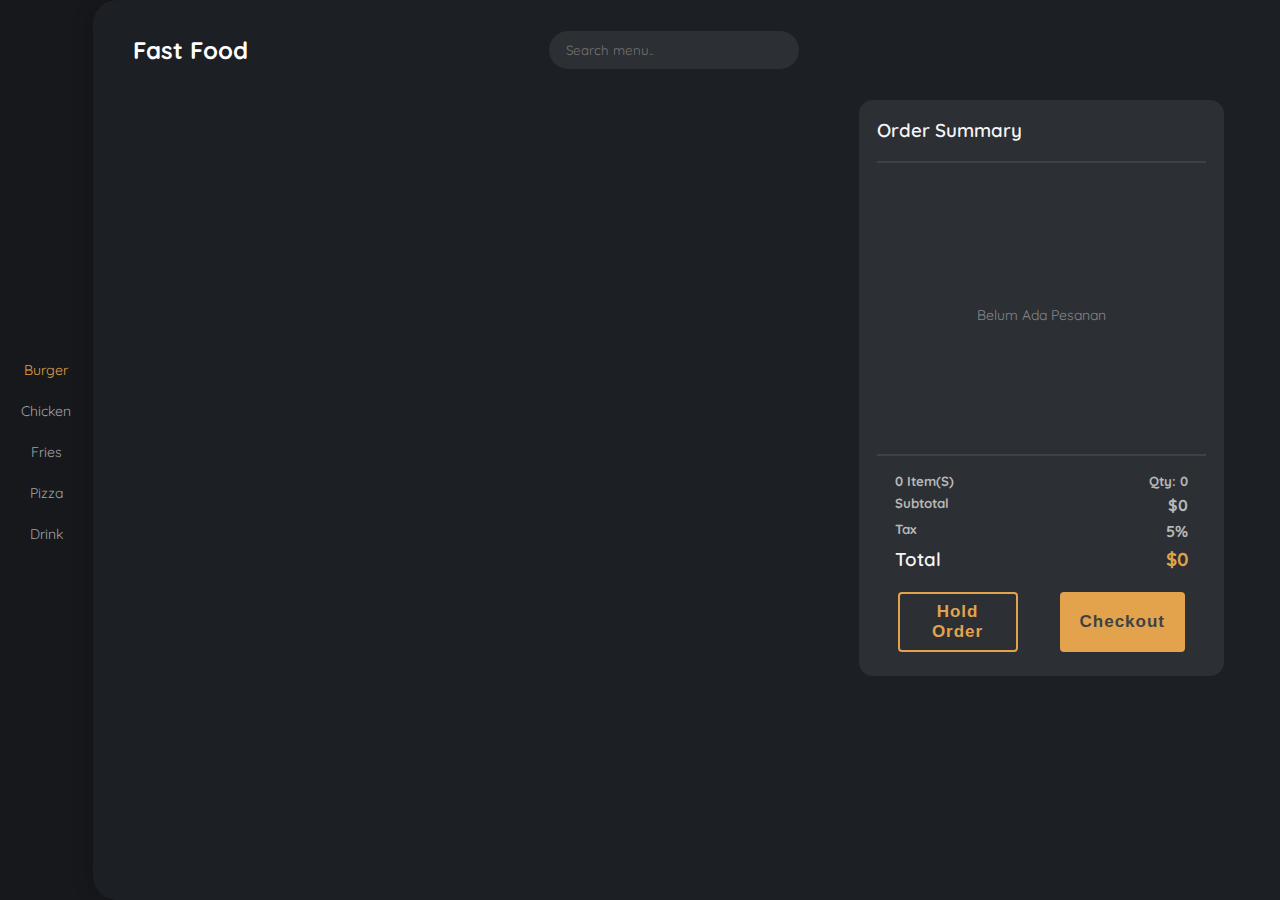
==== menu/menu.html @ b9768d02 "First commit" ====
<!doctype html>
<html lang="en">

<head>
    <title>Fast food</title>
    <!-- Required meta tags -->
    <meta charset="utf-8">
    <meta name="viewport" content="width=device-width, initial-scale=1, shrink-to-fit=no">

    <!-- Main CSS -->
    <link rel="stylesheet" href="css/styles.css">
    <link rel="stylesheet" href="css/icons/all.css">
</head>

<body>
    <div class="container">
        <!-- Left Side Navbar -->
        <nav class="side-nav">
            <ul class="nav-links">
                <li><a href="#" class="nav-item active" data-target="burger"><i class="fas fa-hamburger"
                            style="font-size:24px;margin-bottom:3px;"></i>Burger</a></li>
                <li><a href="#" class="nav-item" data-target="chicken"><i class="fas fa-drumstick-bite"
                            style="font-size:24px;margin-bottom:3px;"></i>Chicken</a></li>
                <li><a href="#" class="nav-item" data-target="fries"><i class="fas fa-bacon"
                            style="font-size:24px;margin-bottom:3px;"></i>Fries</a></li>
                <li><a href="#" class="nav-item" data-target="pizza"><i class="fas fa-pizza-slice"
                            style="font-size:24px;margin-bottom:3px;"></i>Pizza</a></li>
                <li><a href="#" class="nav-item" data-target="drink"><i class="fas fa-beer"
                            style="font-size:24px;margin-bottom:3px;"></i>Drink</a></li>
            </ul>
        </nav>
        <!-- End Left Side Navbar -->

        <!-- Right Body -->
        <div class="main-body">
            <!-- Header -->
            <header class="header">
                <div class="logo">
                    <h2>Fast Food</h2>
                </div>
                <div class="search-bar">
                    <input type="text" name="menu" placeholder="Search menu..">
                    <button type="button"><i class="fas fa-search"></i></button>
                </div>
                <div class="usr-toggle">
                    <ul class="nav-links header">
                        <li><a href="#" class="nav-item"><i class="fas fa-list-ul"></i></a></li>
                        <li><a href="#" class="nav-item"><i class="fas fa-cog"></i></a></li>
                        <li><a href="#" class="nav-item"><i class="fas fa-user"></i></a></li>
                    </ul>
                </div>
            </header>
            <!-- End Header -->

            <!-- Main Menu -->
            <div class="main-menu">
                <div class="menu-page show-up" id="burger">
                    <!-- Category -->
                    <div class="category">
                        <ul class="nav-links category">
                            <li><a href="javascript:void(0)" id="all-burg" class="nav-item active">All</a></li>
                            <li><a href="javascript:void(0)" id="bacon-burg" class="nav-item">Bacon</a></li>
                            <li><a href="javascript:void(0)" id="beef-burg" class="nav-item">Beef</a></li>
                            <li><a href="javascript:void(0)" id="chesee-burg" class="nav-item">Chesee</a></li>
                            <li><a href="javascript:void(0)" id="chicken-burg" class="nav-item">Chicken</a></li>
                        </ul>
                    </div>
                    <!-- End Category -->
                    <!-- Menu items -->
                    <div class="menus">
                        <div class="menu burger" data-menu="beef-burg">
                            <img src="img/burger/beef-2.png" alt="beef">
                            <h2 class="price">$4.7</h2>
                            <div class="desc-item">
                                <h3>Beef burger 2</h3>
                                <p>special burger with beef hot sausage</p>
                            </div>
                            <button type="button">&#43;</button>
                        </div>
                        <div class="menu burger" data-menu="beef-burg">
                            <img src="img/burger/beef-3.png" alt="beef">
                            <h2 class="price">$4</h2>
                            <div class="desc-item">
                                <h3>beef burger 3</h3>
                                <p>special burger with beef hot sausage</p>
                            </div>
                            <button type="button">&#43;</button>
                        </div>
                        <div class="menu burger" data-menu="beef-burg">
                            <img src="img/burger/beef.png" alt="beef">
                            <h2 class="price">$5.9</h2>
                            <div class="desc-item">
                                <h3>beef burger</h3>
                                <p>special burger with beef hot sausage</p>
                            </div>
                            <button type="button">&#43;</button>
                        </div>
                        <div class="menu burger" data-menu="beef-burg">
                            <img src="img/burger/beef-4.png" alt="beef">
                            <h2 class="price">$4.9</h2>
                            <div class="desc-item">
                                <h3>beef burger 4</h3>
                                <p>special burger with beef hot sausage</p>
                            </div>
                            <button type="button">&#43;</button>
                        </div>
                        <div class="menu burger" data-menu="bacon-burg">
                            <img src="img/burger/bacon.png" alt="beef">
                            <h2 class="price">$7.9</h2>
                            <div class="desc-item">
                                <h3>xtra bacon special</h3>
                                <p>special burger with double big beef & bacon</p>
                            </div>
                            <button type="button">&#43;</button>
                        </div>
                        <div class="menu burger" data-menu="bacon-burg">
                            <img src="img/burger/bacon-2.png" alt="beef">
                            <h2 class="price">$4.9</h2>
                            <div class="desc-item">
                                <h3>bacon burger cheese</h3>
                                <p>special burger with beef bacon & cheese</p>
                            </div>
                            <button type="button">&#43;</button>
                        </div>
                        <div class="menu burger" data-menu="bacon-burg">
                            <img src="img/burger/bacon-3.png" alt="beef">
                            <h2 class="price">$4.9</h2>
                            <div class="desc-item">
                                <h3>bacon burger</h3>
                                <p>special burger with beef bacon & cheese</p>
                            </div>
                            <button type="button">&#43;</button>
                        </div>
                        <div class="menu burger" data-menu="chesee-burg">
                            <img src="img/burger/cheeseburger.png" alt="chesee">
                            <h2 class="price">$4.8</h2>
                            <div class="desc-item">
                                <h3>cheese burger</h3>
                                <p>special cheese burger with xtra cheese</p>
                            </div>
                            <button type="button">&#43;</button>
                        </div>
                        <div class="menu burger" data-menu="chesee-burg">
                            <img src="img/burger/cheeseburger-2.png" alt="chesee">
                            <h2 class="price">$5.3</h2>
                            <div class="desc-item">
                                <h3>cheese burger 2</h3>
                                <p>special cheese burger with xtra cheese</p>
                            </div>
                            <button type="button">&#43;</button>
                        </div>
                        <div class="menu burger" data-menu="chesee-burg">
                            <img src="img/burger/cheeseburger-3.png" alt="chesee">
                            <h2 class="price">$4.9</h2>
                            <div class="desc-item">
                                <h3>cheese burger 3</h3>
                                <p>special cheese burger with xtra cheese</p>
                            </div>
                            <button type="button">&#43;</button>
                        </div>
                        <div class="menu burger" data-menu="chicken-burg">
                            <img src="img/burger/double-chicken.png" alt="chicken">
                            <h2 class="price">$5</h2>
                            <div class="desc-item">
                                <h3>chicken burger</h3>
                                <p>special burger with chicken meat</p>
                            </div>
                            <button type="button">&#43;</button>
                        </div>
                        <div class="menu burger" data-menu="chicken-burg">
                            <img src="img/burger/double-chicken-2.png" alt="chicken">
                            <h2 class="price">$4.8</h2>
                            <div class="desc-item">
                                <h3>chicken burger 2</h3>
                                <p>special burger with chicken meat</p>
                            </div>
                            <button type="button">&#43;</button>
                        </div>
                        <div class="menu burger" data-menu="chicken-burg">
                            <img src="img/burger/hawaii-chicken.png" alt="chicken">
                            <h2 class="price">$4.5</h2>
                            <div class="desc-item">
                                <h3>Hawaii chicken burger</h3>
                                <p>special burger with chicken meat</p>
                            </div>
                            <button type="button">&#43;</button>
                        </div>
                    </div>
                    <!-- End Menu Items -->
                </div>
                <div class="menu-page" id="chicken">
                    <!-- Category -->
                    <div class="category">
                        <ul class="nav-links category">
                            <li><a href="javascript:void(0)" id="all-chk" class="nav-item active">All</a></li>
                            <li><a href="javascript:void(0)" id="deluxe-chk" class="nav-item">Deluxe</a></li>
                            <li><a href="javascript:void(0)" id="box-chk" class="nav-item">Paket Box</a></li>
                            <li><a href="javascript:void(0)" id="combo-chk" class="nav-item">Combo Bucket</a></li>
                        </ul>
                    </div>
                    <!-- End Category -->
                    <!-- Menu items -->
                    <div class="menus">
                        <div class="menu chicken" data-menu="deluxe-chk">
                            <img src="img/chicken/deluxe-1.png" alt="thighs">
                            <h2 class="price">$5.2</h2>
                            <div class="desc-item">
                                <h3>Chicken deluxe</h3>
                                <p>paket special deluxe paha ayam </p>
                            </div>
                            <button type="button">&#43;</button>
                        </div>
                        <div class="menu chicken" data-menu="deluxe-chk">
                            <img src="img/chicken/deluxe-2.png" alt="thighs">
                            <h2 class="price">$6.3</h2>
                            <div class="desc-item">
                                <h3>Chicken deluxe 2</h3>
                                <p>paket special deluxe daging ayam lebar</p>
                            </div>
                            <button type="button">&#43;</button>
                        </div>
                        <div class="menu chicken" data-menu="deluxe-chk">
                            <img src="img/chicken/deluxe-3.png" alt="thighs">
                            <h2 class="price">$6.2</h2>
                            <div class="desc-item">
                                <h3>Chicken deluxe 3</h3>
                                <p>paket special deluxe daging ayam panjang </p>
                            </div>
                            <button type="button">&#43;</button>
                        </div>

                        <div class="menu chicken" data-menu="combo-chk">
                            <img src="img/chicken/combo-1.png" alt="combo">
                            <h2 class="price">$12.5</h2>
                            <div class="desc-item">
                                <h3>Paket Bucket 1</h3>
                                <p>special bucket ayam dengan porsi kuli</p>
                            </div>
                            <button type="button">&#43;</button>
                        </div>
                        <div class="menu chicken" data-menu="combo-chk">
                            <img src="img/chicken/combo-2.png" alt="combo">
                            <h2 class="price">$12</h2>
                            <div class="desc-item">
                                <h3>Paket Bucket 2</h3>
                                <p>special bucket ayam dengan porsi kuli</p>
                            </div>
                            <button type="button">&#43;</button>
                        </div>
                        <div class="menu chicken" data-menu="combo-chk">
                            <img src="img/chicken/combo-3.png" alt="combo">
                            <h2 class="price">$15.3</h2>
                            <div class="desc-item">
                                <h3>Paket Bucket 3</h3>
                                <p>special bucket ayam dengan porsi kuli</p>
                            </div>
                            <button type="button">&#43;</button>
                        </div>
                        <div class="menu chicken" data-menu="box-chk">
                            <img src="img/chicken/box-1.png" alt="box">
                            <h2 class="price">$8</h2>
                            <div class="desc-item">
                                <h3>Roller Box</h3>
                                <p>special menu kebab ayam + pepsi</p>
                            </div>
                            <button type="button">&#43;</button>
                        </div>
                        <div class="menu chicken" data-menu="box-chk">
                            <img src="img/chicken/box-2.png" alt="box">
                            <h2 class="price">$8</h2>
                            <div class="desc-item">
                                <h3>Twister Box</h3>
                                <p>special menu kebab ayam + pepsi</p>
                            </div>
                            <button type="button">&#43;</button>
                        </div>
                        <div class="menu chicken" data-menu="box-chk">
                            <img src="img/chicken/box-3.png" alt="box">
                            <h2 class="price">$8</h2>
                            <div class="desc-item">
                                <h3>signature Box</h3>
                                <p>special menu burger Chicken + pepsi</p>
                            </div>
                            <button type="button">&#43;</button>
                        </div>
                    </div>
                    <!-- End Menu Items -->
                </div>
                <div class="menu-page" id="fries">
                    <!-- Category -->
                    <div class="category">
                        <ul class="nav-links category">
                            <li><a href="javascript:void(0)" id="all-fr" class="nav-item active">All</a></li>
                            <li><a href="javascript:void(0)" id="original-fr" class="nav-item">Original</a></li>
                            <li><a href="javascript:void(0)" id="cheese-fr" class="nav-item">Cheese</a></li>
                            <li><a href="javascript:void(0)" id="hot-fr" class="nav-item">Spicy</a></li>
                            <li><a href="javascript:void(0)" id="chips-fr" class="nav-item">Chips</a></li>
                        </ul>
                    </div>
                    <!-- End Category -->
                    <!-- Menu items -->
                    <div class="menus">
                        <div class="menu fries" data-menu="original-fr">
                            <img src="img/fries/fries-2.png" alt="original">
                            <h2 class="price">$8.2</h2>
                            <div class="desc-item">
                                <h3>French fries KFC</h3>
                                <p>KFC kentang goreng crispy original </p>
                            </div>
                            <button type="button">&#43;</button>
                        </div>
                        <div class="menu fries" data-menu="original-fr">
                            <img src="img/fries/fries-1.png" alt="original">
                            <h2 class="price">$8.2</h2>
                            <div class="desc-item">
                                <h3>French fries KFC</h3>
                                <p>KFC kentang goreng crispy special </p>
                            </div>
                            <button type="button">&#43;</button>
                        </div>
                        <div class="menu fries" data-menu="original-fr">
                            <img src="img/fries/fries-3.png" alt="original">
                            <h2 class="price">$8.2</h2>
                            <div class="desc-item">
                                <h3>French fries original</h3>
                                <p>kentang goreng crispy original </p>
                            </div>
                            <button type="button">&#43;</button>
                        </div>
                        <div class="menu fries" data-menu="original-fr">
                            <img src="img/fries/fries-4.png" alt="original">
                            <h2 class="price">$12.5</h2>
                            <div class="desc-item">
                                <h3>French fries original</h3>
                                <p>kentang goreng crispy original </p>
                            </div>
                            <button type="button">&#43;</button>
                        </div>
                        <div class="menu fries" data-menu="hot-fr">
                            <img src="img/fries/hot-fries.png" alt="hot">
                            <h2 class="price">$12.5</h2>
                            <div class="desc-item">
                                <h3>Hot Spicy fries</h3>
                                <p>kentang goreng pedas crispy </p>
                            </div>
                            <button type="button">&#43;</button>
                        </div>
                        <div class="menu fries" data-menu="cheese-fr">
                            <img src="img/fries/cheese-fries.png-2.png" alt="cheese">
                            <h2 class="price">$10</h2>
                            <div class="desc-item">
                                <h3>cheese fries </h3>
                                <p>kentang goreng dengan topping keju </p>
                            </div>
                            <button type="button">&#43;</button>
                        </div>
                        <div class="menu fries" data-menu="cheese-fr">
                            <img src="img/fries/cheese-fries.png" alt="cheese">
                            <h2 class="price">$12</h2>
                            <div class="desc-item">
                                <h3>cheese fries 2</h3>
                                <p>kentang goreng pedas dengan topping keju </p>
                            </div>
                            <button type="button">&#43;</button>
                        </div>
                        <div class="menu fries" data-menu="chips-fr">
                            <img src="img/fries/chips-1.png" alt="chips">
                            <h2 class="price">$15</h2>
                            <div class="desc-item">
                                <h3>Chips bowl</h3>
                                <p>keripik kentang goreng dengan original </p>
                            </div>
                            <button type="button">&#43;</button>
                        </div>
                        <div class="menu fries" data-menu="chips-fr">
                            <img src="img/fries/chips-2.png" alt="chips">
                            <h2 class="price">$9.3</h2>
                            <div class="desc-item">
                                <h3>Hot Chips bowl</h3>
                                <p>keripik kentang goreng dengan rasa pedas </p>
                            </div>
                            <button type="button">&#43;</button>
                        </div>
                        <div class="menu fries" data-menu="chips-fr">
                            <img src="img/fries/chips-3.png" alt="chips">
                            <h2 class="price">$9.3</h2>
                            <div class="desc-item">
                                <h3>Barbeque Chips bowl</h3>
                                <p>keripik kentang goreng dengan taburan bumbu barbeque </p>
                            </div>
                            <button type="button">&#43;</button>
                        </div>
                    </div>
                    <!-- End Menu Items -->
                </div>
                <div class="menu-page" id="pizza">
                    <!-- Category -->
                    <div class="category">
                        <ul class="nav-links category">
                            <li><a href="javascript:void(0)" id="all-piz" class="nav-item active">All</a></li>
                            <li><a href="javascript:void(0)" id="original-piz" class="nav-item">Original</a></li>
                            <li><a href="javascript:void(0)" id="beef-piz" class="nav-item">Daging</a></li>
                            <li><a href="javascript:void(0)" id="hot-piz" class="nav-item">Spicy</a></li>
                            <li><a href="javascript:void(0)" id="salad-piz" class="nav-item">Salad</a></li>
                        </ul>
                    </div>
                    <!-- End Category -->
                    <!-- Menu items -->
                    <div class="menus">
                        <div class="menu pizza" data-menu="original-piz">
                            <img src="img/pizza/pepperoni-pizza.png" alt="pepperoni">
                            <h2 class="price">$8.2</h2>
                            <div class="desc-item">
                                <h3>pepperoni pizza</h3>
                                <p>Special dengan topping peperoni ayam</p>
                            </div>
                            <button type="button">&#43;</button>
                        </div>
                        <div class="menu pizza" data-menu="original-piz">
                            <img src="img/pizza/pizza-1.png" alt="original">
                            <h2 class="price">$8.2</h2>
                            <div class="desc-item">
                                <h3>pepperoni pizza with extra cheese</h3>
                                <p>Special dengan topping peperoni ayam + xtra keju</p>
                            </div>
                            <button type="button">&#43;</button>
                        </div>
                        <div class="menu pizza" data-menu="salad-piz">
                            <img src="img/pizza/pizza-2.png" alt="original">
                            <h2 class="price">$8.2</h2>
                            <div class="desc-item">
                                <h3>Tomato pizza</h3>
                                <p>Special dengan topping tomat & cabai</p>
                            </div>
                            <button type="button">&#43;</button>
                        </div>
                        <div class="menu pizza" data-menu="beef-piz">
                            <img src="img/pizza/pizza-3.png" alt="original">
                            <h2 class="price">$12.5</h2>
                            <div class="desc-item">
                                <h3>Pizza Beef</h3>
                                <p>Special dengan xtra topping daging sapi</p>
                            </div>
                            <button type="button">&#43;</button>
                        </div>
                        <div class="menu pizza" data-menu="hot-piz">
                            <img src="img/pizza/pizza-4.png" alt="hot">
                            <h2 class="price">$12.5</h2>
                            <div class="desc-item">
                                <h3>Hot Spicy Pizza</h3>
                                <p>Special dengan topping sayur & cabai</p>
                            </div>
                            <button type="button">&#43;</button>
                        </div>
                        <div class="menu pizza" data-menu="salad-piz">
                            <img src="img/pizza/pizza-5.png" alt="cheese">
                            <h2 class="price">$10</h2>
                            <div class="desc-item">
                                <h3>Salad Pizza</h3>
                                <p>Special dengan topping sayur & daging</p>
                            </div>
                            <button type="button">&#43;</button>
                        </div>
                        <div class="menu pizza" data-menu="beef-piz">
                            <img src="img/pizza/pizza-6.png" alt="cheese">
                            <h2 class="price">$12</h2>
                            <div class="desc-item">
                                <h3>Combo Pizza</h3>
                                <p>Special dengan campuran topping sayur & daging</p>
                            </div>
                            <button type="button">&#43;</button>
                        </div>
                        <div class="menu pizza" data-menu="salad-piz">
                            <img src="img/pizza/pizza-7.png" alt="chips">
                            <h2 class="price">$15</h2>
                            <div class="desc-item">
                                <h3>Mushroom Pizza</h3>
                                <p>Special dengan campuran topping sayur & jamur </p>
                            </div>
                            <button type="button">&#43;</button>
                        </div>
                    </div>
                    <!-- End Menu Items -->
                </div>
                <div class="menu-page" id="drink">
                    <!-- Category -->
                    <div class="category">
                        <ul class="nav-links category">
                            <li><a href="javascript:void(0)" id="all-dri" class="nav-item active">All</a></li>
                            <li><a href="javascript:void(0)" id="cocacola-dri" class="nav-item">Coca Cola</a></li>
                        </ul>
                    </div>
                    <!-- End Category -->
                    <!-- Menu items -->
                    <div class="menus">
                        <div class="menu drink" data-menu="cocacola-dri">
                            <img src="img/drink/coca-cola.png" alt="coca cola">
                            <h2 class="price">$2.5</h2>
                            <div class="desc-item">
                                <h3>Coca cola drink</h3>
                                <p>minuman segar bersoda </p>
                            </div>
                            <button type="button">&#43;</button>
                        </div>

                    </div>
                    <!-- End Menu Items -->
                </div>
            </div>
            <!-- End Main Menu -->

            <!-- Checkout Detail -->
            <div class="order">
                <div class="order-list">
                    <h3>Order Summary</h3>
                    <hr>
                    <div class="order-inner">
                        <div class="order-null">
                            <i class="fas fa-clipboard-list"></i>
                            <p>belum ada pesanan</p>
                        </div>
                    </div>
                    <hr>
                    <div class="checkout">
                        <div class="checkout-detail" id="qty">
                            <h5>0 item(s)</h5>
                            <h5>qty: <span>0</span></h5>
                        </div>
                        <div class="checkout-detail" id="subtotal">
                            <h5>Subtotal</h5>
                            <h4>$0</h4>
                        </div>
                        <div class="checkout-detail" id="tax" data-tax="5">
                            <h5>Tax</h5>
                            <h4>5%</h4>
                        </div>
                        <div class="checkout-detail" id="total">
                            <h3>Total</h3>
                            <h3>$0</h3>
                        </div>
                    </div>
                    <div class="checkout-detail">
                        <button type="button" class="btn-md outline">hold order</button>
                        <button type="button" class="btn-md fill">checkout</button>
                    </div>
                </div>
            </div>
            <!-- End Checkout Detail -->
        </div>
    </div>


    <!-- Optional JavaScript -->
    <script src="js/icons/all.js"></script>
    <script src="js/main.js"></script>
</body>

</html>
---- menu/css/styles.css ----
@import url("https://fonts.googleapis.com/css2?family=Quicksand:wght@400;600&display=swap");

* {
  margin: 0;
  padding: 0;
  box-sizing: border-box;
}

body {
  font-family: "Quicksand";
  font-weight: 400;
  min-width: 1024px;
}

/* width */
::-webkit-scrollbar {
  width: 3.5px;
}

/* Track */
::-webkit-scrollbar-track {
  background: transparent;
  margin: 15px;
}

/* Handle */
::-webkit-scrollbar-thumb {
  background: #e3a34c;
  border-radius: 5px;
}

.container {
  width: 100%;
  height: 100vh;
  display: flex;
  background-color: #17181c;
  /* overflow: hidden; */
}

.side-nav {
  width: 100px;
  height: 100%;
  display: flex;
  justify-content: center;
  align-items: center;
  background-color: #17181c;
}

.nav-links li {
  list-style-type: none;
  padding: 10px;
}

.nav-links .nav-item {
  display: flex;
  flex-direction: column;
  align-items: center;
  text-decoration: none;
  color: #a2a3a5;
  font-size: 14px;
  font-weight: 400;
}

.nav-links .nav-item.active {
  color: #dfa147;
}

.nav-links.header li {
  float: left;
}

.nav-links.header .nav-item {
  font-size: 16px;
}

.nav-links.category {
  padding: 0;
  margin: 0;
  /* border: 1px solid green; */
}

.nav-links.category li {
  float: left;
  padding: 0;
  /* border: 1px solid red; */
}

.nav-links.category .nav-item {
  font-size: 13px;
  padding: 6px 18px;
  margin-right: 21px;
  color: #b7b7b7;
  border-radius: 13px;
  text-align: center;
}

.nav-links.category .nav-item.active {
  color: #f6f6f6;
  font-weight: 600;
  background-color: #c93646;
}

.main-body {
  width: 100%;
  overflow: hidden;
  border-top-left-radius: 24px;
  border-bottom-left-radius: 24px;
  box-shadow: -8px 0px 15px rgba(0, 0, 0, 0.1);
  background-color: #1c1f24;
}

.header {
  width: 100%;
  height: 100px;
  padding: 40px;
  display: flex;
  justify-content: space-between;
  align-items: center;
}

.logo {
  color: #fff;
  font-weight: bold;
}

.search-bar {
  position: relative;
}

.search-bar input[type="text"] {
  width: 250px;
  height: 38px;
  outline: none;
  border: none;
  padding: 17px;
  border-radius: 40px;
  color: #fff;
  background-color: #2c2f34;
  font-family: "Quicksand";
}

.search-bar button {
  background-color: transparent;
  outline: none;
  border: none;
  color: #a2a3a5;
  font-size: 16px;
  position: absolute;
  right: 10px;
  bottom: 0px;
  cursor: pointer;
  padding: 10px;
}

.usr-toggle {
  display: flex;
  justify-content: space-between;
  align-items: center;
}

.main-menu {
  position: relative;
  display: inline-block;
  width: 64.5%;
  height: 100%;
  padding-right: 2px;
}

.menu-page {
  position: absolute;
  top: 0;
  left: 0;
  background-color: #1c1f24;
  display: none;
  opacity: 0;
}

.menu-page.show-up {
  display: block;
  z-index: 999;
  animation: fadeIn 0.5s ease-out forwards;
}

.category {
  display: flex;
  justify-content: start;
  align-items: center;
  padding: 0 43px;
  margin-top: 15px;
  margin-bottom: 15px;
}

.menus {
  width: 100%;
  max-height: 457px;
  /* display: flex;
    justify-content: space-between;
    align-items: flex-start;
    flex-wrap: wrap; */
  padding: 40px;
  padding-right: 20px;
  padding-bottom: 0;
  overflow-y: scroll;
  /* border: 1px solid #fff; */
}

.menu {
  /* border: 1px solid #fff; */
  float: left;
  width: 220px;
  height: 170px;
  padding: 13px;
  text-transform: capitalize;
  font-size: 13px;
  background: rgb(88, 95, 99);
  position: relative;
  border-radius: 14px;
  text-align: center;
  margin-right: 25px;
  margin-bottom: 50px;
  box-shadow: 2px 12px 15px rgba(0, 0, 0, 0.1);
  background: linear-gradient(
    180deg,
    rgba(88, 95, 99, 1) 0%,
    rgba(61, 66, 70, 1) 58%,
    rgba(38, 43, 47, 1) 100%
  );
}

.menu img {
  position: absolute;
  bottom: 60px;
  left: 45px;
  width: 130px;
  margin-bottom: 8px;
  transform: rotate(-5deg);
  filter: drop-shadow(0 10px 15px rgba(38, 43, 47, 0.7));
  transition: 0.3s ease-out;
}

.menu img:hover {
  transform: scale(1.2);
  z-index: 99;
}

.desc-item {
  width: 160px;
  padding: 10px 0;
  position: absolute;
  bottom: 0px;
  color: #f5f5f7;
  text-align: left;
  overflow: hidden;
  transition: 1s ease;
  /* border: 1px solid #fff; */
}

.desc-item p {
  font-size: 12px;
  color: #bfbfbf;
}

.menu h2 {
  position: absolute;
  top: 8px;
  right: 12px;
  color: #f5f5f7;
  font-weight: 600;
  letter-spacing: 1px;
}

.menu button {
  width: 30px;
  height: 30px;
  position: absolute;
  outline: none;
  border: none;
  color: #31363a;
  font-size: 25px;
  border-radius: 50%;
  background-color: #e3a34c;
  right: 18px;
  bottom: 15px;
  cursor: pointer;
  box-shadow: 1px 5px 12px rgba(38, 43, 47, 0.8);
}

.menu button.active {
  pointer-events: none;
  background-color: green;
  color: #f4f4f4;
}

.menu button:active {
  transform: scale(0.9);
}

.popup {
  position: absolute;
  top: -39px;
  left: 60px;
  width: 100px;
  height: 59px;
  padding: 8px;
  padding-top: 5px;
  border-radius: 8px;
  text-align: left;
  background: url(img/popup.png) center no-repeat;
  z-index: 999;
}

.order {
  float: right;
  width: 35.5%;
  padding-right: 3.5rem;
}

.order-list {
  padding: 18px;
  background-color: #2c2f34;
  border-radius: 14px;
}

.order-list h3 {
  color: #f6f6f6;
  font-weight: 600;
  margin-bottom: 19px;
}

.order-inner {
  height: 291px;
  overflow-y: scroll;
  z-index: 999;
}

.order-null {
  display: flex;
  justify-content: center;
  align-items: center;
  flex-direction: column;
  width: 100%;
  height: 100%;
  font-size: 80px;
  color: #585a5e;
}

.order-null p {
  color: #a5a5a5c5;
  text-transform: capitalize;
  margin-top: 12px;
  font-size: 14px;
}

.order-item {
  position: relative;
  display: flex;
  justify-content: space-between;
  align-items: center;
  margin: 13px 0;
  padding: 10px 13px;
  border-radius: 10px;
  animation: highlightColor 2s ease-out forwards;
}

.order-item a {
  display: inline-block;
  text-decoration: none;
  text-align: center;
  padding: 3px;
}

.order-item .price {
  font-size: 1rem;
  font-weight: normal;
}

hr {
  border: 1px solid #3d4246;
}

.details {
  display: flex;
  justify-content: space-between;
}

.details img {
  width: 70px;
  object-fit: contain;
}

.detail-item,
.checkout {
  text-transform: capitalize;
  color: #b7b7b7;
  padding: 3px 18px;
}

.detail-item small {
  margin: 0 10px;
  font-weight: 600;
}

.btn-sm {
  width: 25px;
  height: 25px;
  outline: none;
  border: none;
  border-radius: 4px;
  background-color: #404348;
  cursor: pointer;
  font-size: 14px;
}

.btn-md {
  padding: 8px 20px;
  outline: none;
  border: none;
  border-radius: 4px;
  cursor: pointer;
  font-size: 17px;
  letter-spacing: 1px;
  text-transform: capitalize;
  font-weight: 600;
}

.min,
.max {
  color: #dfa147;
  box-shadow: 2px 5px 12px rgba(38, 43, 47, 0.4);
  font-size: 15px;
  font-weight: 600;
}

.min::after {
  content: "-";
}

.max::after {
  content: "+";
}

.remove {
  color: #bfbfbf;
  font-size: 13px;
  margin-left: 15px;
}

.outline {
  background-color: transparent;
  border: 2px solid #e3a34c;
  color: #e3a34c;
  transition: 0.2s ease;
}

.fill {
  background-color: #e3a34c;
  /* border: 2px solid #E3A34C; */
  color: #3d4246;
  transition: 0.1s ease;
}

.outline:hover {
  transform: scale(0.98);
  background-color: rgba(201, 54, 70, 0.8);
  border: 2px solid rgba(227, 163, 76, 0.4);
}

.fill:hover {
  background-color: rgb(255, 161, 29);
  transform: scale(0.98);
}

.order h2 {
  color: #f6f6f6;
}

.checkout {
  margin-top: 8px;
}

.checkout h5 {
  color: #b7b7b7;
}

.checkout-detail {
  margin: 6px 0;
  display: flex;
  justify-content: space-between;
  color: #b7b7b7;
}

.checkout-detail h3 {
  margin-bottom: 6px;
}

.checkout-detail button {
  margin: 0 21px;
}

#total h3:last-child {
  /* margin: 0; */
  color: #dfa147 !important;
  font-weight: bold;
}

@media screen and (max-width: 1350px) {
  .menu {
    margin-right: 1rem;
  }
}

@media screen and (max-width: 1200px) {
  .main-menu {
    width: 60%;
  }
  .menus {
    display: flex;
    flex-wrap: wrap;
    justify-content: space-between;
    padding-left: 2.5rem;
    padding-right: 2.5rem;
  }
  .order {
    width: 40%;
    padding-right: 1.5rem;
  }
  .checkout-detail button {
    margin: 0 0.5rem;
  }
}

@keyframes fadeIn {
  0% {
    opacity: 0;
  }

  100% {
    opacity: 1;
  }
}

@keyframes highlightColor {
  0% {
    background-color: #31363a;
  }

  5% {
    background-color: #e3a34c;
  }

  100% {
    background-color: #31363a;
  }
}
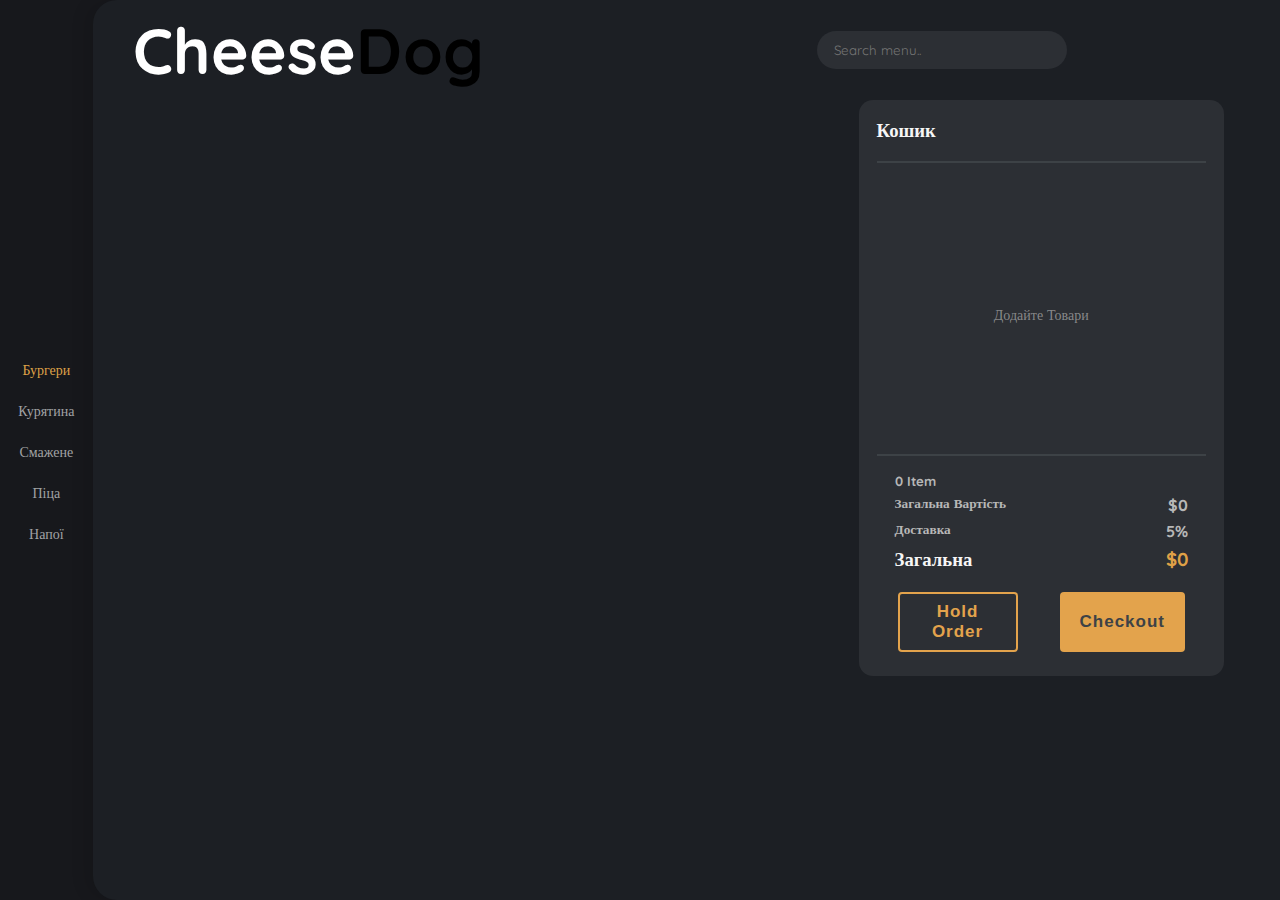
==== commit 8399267c: "First commit" ====
--- a/menu/menu.html
+++ b/menu/menu.html
@@ -13,20 +13,32 @@
 </head>
 
 <body>
+    <!-- <header>
+        <div class="menuToggle" onclick="activeMenu();"></div>
+          <ul class="navigation">
+            <a href="index.html" class="logo">Cheese<span>Dog</span></a>
+              <li><a href="#home" id="#home" onclick="activeMenu();">Home</a></li>
+              <li><a href="#about" id="#about" onclick="activeMenu();">About</a></li>
+              <li><a href="menu/menu.html" id="#menu" onclick="activeMenu();">Menu</a></li>
+              <li><a href="#event" id="#event" onclick="activeMenu();">Event</a></li>
+              <li><a href="contact/contact.html" id="#contact" onclick="activeMenu();">Contact</a></li>
+          </ul>
+        </div>
+      </header> -->
     <div class="container">
         <!-- Left Side Navbar -->
         <nav class="side-nav">
             <ul class="nav-links">
                 <li><a href="#" class="nav-item active" data-target="burger"><i class="fas fa-hamburger"
-                            style="font-size:24px;margin-bottom:3px;"></i>Burger</a></li>
+                            style="font-size:24px;margin-bottom:3px;"></i>Бургери </a></li>
                 <li><a href="#" class="nav-item" data-target="chicken"><i class="fas fa-drumstick-bite"
-                            style="font-size:24px;margin-bottom:3px;"></i>Chicken</a></li>
+                            style="font-size:24px;margin-bottom:3px;"></i>Курятина</a></li>
                 <li><a href="#" class="nav-item" data-target="fries"><i class="fas fa-bacon"
-                            style="font-size:24px;margin-bottom:3px;"></i>Fries</a></li>
+                            style="font-size:24px;margin-bottom:3px;"></i>Смажене</a></li>
                 <li><a href="#" class="nav-item" data-target="pizza"><i class="fas fa-pizza-slice"
-                            style="font-size:24px;margin-bottom:3px;"></i>Pizza</a></li>
+                            style="font-size:24px;margin-bottom:3px;"></i>Піца</a></li>
                 <li><a href="#" class="nav-item" data-target="drink"><i class="fas fa-beer"
-                            style="font-size:24px;margin-bottom:3px;"></i>Drink</a></li>
+                            style="font-size:24px;margin-bottom:3px;"></i>Напої</a></li>
             </ul>
         </nav>
         <!-- End Left Side Navbar -->
@@ -36,7 +48,7 @@
             <!-- Header -->
             <header class="header">
                 <div class="logo">
-                    <h2>Fast Food</h2>
+                    <a href="../index.html" class="logo">Cheese<span>Dog</span></a>
                 </div>
                 <div class="search-bar">
                     <input type="text" name="menu" placeholder="Search menu..">
@@ -58,11 +70,11 @@
                     <!-- Category -->
                     <div class="category">
                         <ul class="nav-links category">
-                            <li><a href="javascript:void(0)" id="all-burg" class="nav-item active">All</a></li>
-                            <li><a href="javascript:void(0)" id="bacon-burg" class="nav-item">Bacon</a></li>
-                            <li><a href="javascript:void(0)" id="beef-burg" class="nav-item">Beef</a></li>
-                            <li><a href="javascript:void(0)" id="chesee-burg" class="nav-item">Chesee</a></li>
-                            <li><a href="javascript:void(0)" id="chicken-burg" class="nav-item">Chicken</a></li>
+                            <li><a href="javascript:void(0)" id="all-burg" class="nav-item active">Всі</a></li>
+                            <li><a href="javascript:void(0)" id="bacon-burg" class="nav-item">Бекон</a></li>
+                            <li><a href="javascript:void(0)" id="beef-burg" class="nav-item">М'ясо</a></li>
+                            <li><a href="javascript:void(0)" id="chesee-burg" class="nav-item">Сир</a></li>
+                            <li><a href="javascript:void(0)" id="chicken-burg" class="nav-item">Курка</a></li>
                         </ul>
                     </div>
                     <!-- End Category -->
@@ -73,7 +85,7 @@
                             <h2 class="price">$4.7</h2>
                             <div class="desc-item">
                                 <h3>Beef burger 2</h3>
-                                <p>special burger with beef hot sausage</p>
+                                <p>фірмовий бургер з яловичої гарячою ковбасою</p>
                             </div>
                             <button type="button">&#43;</button>
                         </div>
@@ -82,7 +94,7 @@
                             <h2 class="price">$4</h2>
                             <div class="desc-item">
                                 <h3>beef burger 3</h3>
-                                <p>special burger with beef hot sausage</p>
+                                <p>неймовірний бургер з м'ясом гарячою ковбасою</p>
                             </div>
                             <button type="button">&#43;</button>
                         </div>
@@ -91,7 +103,7 @@
                             <h2 class="price">$5.9</h2>
                             <div class="desc-item">
                                 <h3>beef burger</h3>
-                                <p>special burger with beef hot sausage</p>
+                                <p>неймовірний бургер з м'ясом гарячою ковбасою</p>
                             </div>
                             <button type="button">&#43;</button>
                         </div>
@@ -100,7 +112,7 @@
                             <h2 class="price">$4.9</h2>
                             <div class="desc-item">
                                 <h3>beef burger 4</h3>
-                                <p>special burger with beef hot sausage</p>
+                                <p>неймовірний бургер з м'ясом гарячою ковбасою</p>
                             </div>
                             <button type="button">&#43;</button>
                         </div>
@@ -109,7 +121,7 @@
                             <h2 class="price">$7.9</h2>
                             <div class="desc-item">
                                 <h3>xtra bacon special</h3>
-                                <p>special burger with double big beef & bacon</p>
+                                <p>спеціальний бургер з подвійною великою яловичиною та беконом</p>
                             </div>
                             <button type="button">&#43;</button>
                         </div>
@@ -118,7 +130,7 @@
                             <h2 class="price">$4.9</h2>
                             <div class="desc-item">
                                 <h3>bacon burger cheese</h3>
-                                <p>special burger with beef bacon & cheese</p>
+                                <p>фірмовий бургер з яловичим беконом і сиром</p>
                             </div>
                             <button type="button">&#43;</button>
                         </div>
@@ -127,7 +139,7 @@
                             <h2 class="price">$4.9</h2>
                             <div class="desc-item">
                                 <h3>bacon burger</h3>
-                                <p>special burger with beef bacon & cheese</p>
+                                <p>фірмовий бургер з яловичим беконом і сиром</p>
                             </div>
                             <button type="button">&#43;</button>
                         </div>
@@ -136,7 +148,7 @@
                             <h2 class="price">$4.8</h2>
                             <div class="desc-item">
                                 <h3>cheese burger</h3>
-                                <p>special cheese burger with xtra cheese</p>
+                                <p>спеціальний чіз-бургер з екстра сиром</p>
                             </div>
                             <button type="button">&#43;</button>
                         </div>
@@ -145,7 +157,7 @@
                             <h2 class="price">$5.3</h2>
                             <div class="desc-item">
                                 <h3>cheese burger 2</h3>
-                                <p>special cheese burger with xtra cheese</p>
+                                <p>спеціальний чіз-бургер з екстра сиром</p>
                             </div>
                             <button type="button">&#43;</button>
                         </div>
@@ -154,7 +166,7 @@
                             <h2 class="price">$4.9</h2>
                             <div class="desc-item">
                                 <h3>cheese burger 3</h3>
-                                <p>special cheese burger with xtra cheese</p>
+                                <p>спеціальний чіз-бургер з екстра сиром</p>
                             </div>
                             <button type="button">&#43;</button>
                         </div>
@@ -163,7 +175,7 @@
                             <h2 class="price">$5</h2>
                             <div class="desc-item">
                                 <h3>chicken burger</h3>
-                                <p>special burger with chicken meat</p>
+                                <p>фірмовий бургер з курячим м'ясом</p>
                             </div>
                             <button type="button">&#43;</button>
                         </div>
@@ -172,7 +184,7 @@
                             <h2 class="price">$4.8</h2>
                             <div class="desc-item">
                                 <h3>chicken burger 2</h3>
-                                <p>special burger with chicken meat</p>
+                                <p>фірмовий бургер з смаженою курятиною</p>
                             </div>
                             <button type="button">&#43;</button>
                         </div>
@@ -181,15 +193,15 @@
                             <h2 class="price">$4.5</h2>
                             <div class="desc-item">
                                 <h3>Hawaii chicken burger</h3>
-                                <p>special burger with chicken meat</p>
+                                <p>Чудовий гавайський бургер</p>
                             </div>
                             <button type="button">&#43;</button>
                         </div>
                     </div>
                     <!-- End Menu Items -->
                 </div>
-                <div class="menu-page" id="chicken">
-                    <!-- Category -->
+               <div class="menu-page" id="chicken">
+
                     <div class="category">
                         <ul class="nav-links category">
                             <li><a href="javascript:void(0)" id="all-chk" class="nav-item active">All</a></li>
@@ -198,8 +210,9 @@
                             <li><a href="javascript:void(0)" id="combo-chk" class="nav-item">Combo Bucket</a></li>
                         </ul>
                     </div>
-                    <!-- End Category -->
-                    <!-- Menu items -->
+
+
+                     Menu items
                     <div class="menus">
                         <div class="menu chicken" data-menu="deluxe-chk">
                             <img src="img/chicken/deluxe-1.png" alt="thighs">
@@ -284,10 +297,10 @@
                             <button type="button">&#43;</button>
                         </div>
                     </div>
-                    <!-- End Menu Items -->
+
                 </div>
                 <div class="menu-page" id="fries">
-                    <!-- Category -->
+
                     <div class="category">
                         <ul class="nav-links category">
                             <li><a href="javascript:void(0)" id="all-fr" class="nav-item active">All</a></li>
@@ -297,8 +310,7 @@
                             <li><a href="javascript:void(0)" id="chips-fr" class="nav-item">Chips</a></li>
                         </ul>
                     </div>
-                    <!-- End Category -->
-                    <!-- Menu items -->
+
                     <div class="menus">
                         <div class="menu fries" data-menu="original-fr">
                             <img src="img/fries/fries-2.png" alt="original">
@@ -391,10 +403,10 @@
                             <button type="button">&#43;</button>
                         </div>
                     </div>
-                    <!-- End Menu Items -->
+
                 </div>
                 <div class="menu-page" id="pizza">
-                    <!-- Category -->
+
                     <div class="category">
                         <ul class="nav-links category">
                             <li><a href="javascript:void(0)" id="all-piz" class="nav-item active">All</a></li>
@@ -403,10 +415,9 @@
                             <li><a href="javascript:void(0)" id="hot-piz" class="nav-item">Spicy</a></li>
                             <li><a href="javascript:void(0)" id="salad-piz" class="nav-item">Salad</a></li>
                         </ul>
-                    </div>
-                    <!-- End Category -->
-                    <!-- Menu items -->
-                    <div class="menus">
+                    </div> 
+
+                     <div class="menus">
                         <div class="menu pizza" data-menu="original-piz">
                             <img src="img/pizza/pepperoni-pizza.png" alt="pepperoni">
                             <h2 class="price">$8.2</h2>
@@ -479,19 +490,18 @@
                             </div>
                             <button type="button">&#43;</button>
                         </div>
-                    </div>
-                    <!-- End Menu Items -->
+                    </div> 
+
                 </div>
                 <div class="menu-page" id="drink">
-                    <!-- Category -->
+
                     <div class="category">
                         <ul class="nav-links category">
                             <li><a href="javascript:void(0)" id="all-dri" class="nav-item active">All</a></li>
                             <li><a href="javascript:void(0)" id="cocacola-dri" class="nav-item">Coca Cola</a></li>
                         </ul>
                     </div>
-                    <!-- End Category -->
-                    <!-- Menu items -->
+
                     <div class="menus">
                         <div class="menu drink" data-menu="cocacola-dri">
                             <img src="img/drink/coca-cola.png" alt="coca cola">
@@ -504,38 +514,38 @@
                         </div>
 
                     </div>
-                    <!-- End Menu Items -->
+ 
                 </div>
             </div>
-            <!-- End Main Menu -->
-
-            <!-- Checkout Detail -->
+
+
+
             <div class="order">
                 <div class="order-list">
-                    <h3>Order Summary</h3>
+                    <h3>Кошик</h3>
                     <hr>
                     <div class="order-inner">
                         <div class="order-null">
                             <i class="fas fa-clipboard-list"></i>
-                            <p>belum ada pesanan</p>
+                            <p>додайте товари</p>
                         </div>
                     </div>
                     <hr>
                     <div class="checkout">
                         <div class="checkout-detail" id="qty">
-                            <h5>0 item(s)</h5>
-                            <h5>qty: <span>0</span></h5>
+                            <h5>0 item</h5>
+                            <!-- <h5>qty: <span>0</span></h5> -->
                         </div>
                         <div class="checkout-detail" id="subtotal">
-                            <h5>Subtotal</h5>
+                            <h5>Загальна вартість</h5>
                             <h4>$0</h4>
                         </div>
                         <div class="checkout-detail" id="tax" data-tax="5">
-                            <h5>Tax</h5>
+                            <h5>Доставка</h5>
                             <h4>5%</h4>
                         </div>
                         <div class="checkout-detail" id="total">
-                            <h3>Total</h3>
+                            <h3>Загальна</h3>
                             <h3>$0</h3>
                         </div>
                     </div>
@@ -544,7 +554,10 @@
                         <button type="button" class="btn-md fill">checkout</button>
                     </div>
                 </div>
-            </div>
+            </div> 
+
+
+
             <!-- End Checkout Detail -->
         </div>
     </div>
--- a/menu/css/styles.css
+++ b/menu/css/styles.css
@@ -11,6 +11,24 @@
   font-weight: 400;
   min-width: 1024px;
 }
+
+
+.logo{
+  align-items: left;
+  color: #f6cc42;
+  font-size: 2em;
+  text-decoration: none;
+  font-weight: 700;
+  margin-right: 150px;
+}
+header .sticky.logo{
+  color: #111;
+}
+.logo span{
+  color: #000000;
+}
+
+
 
 /* width */
 ::-webkit-scrollbar {
